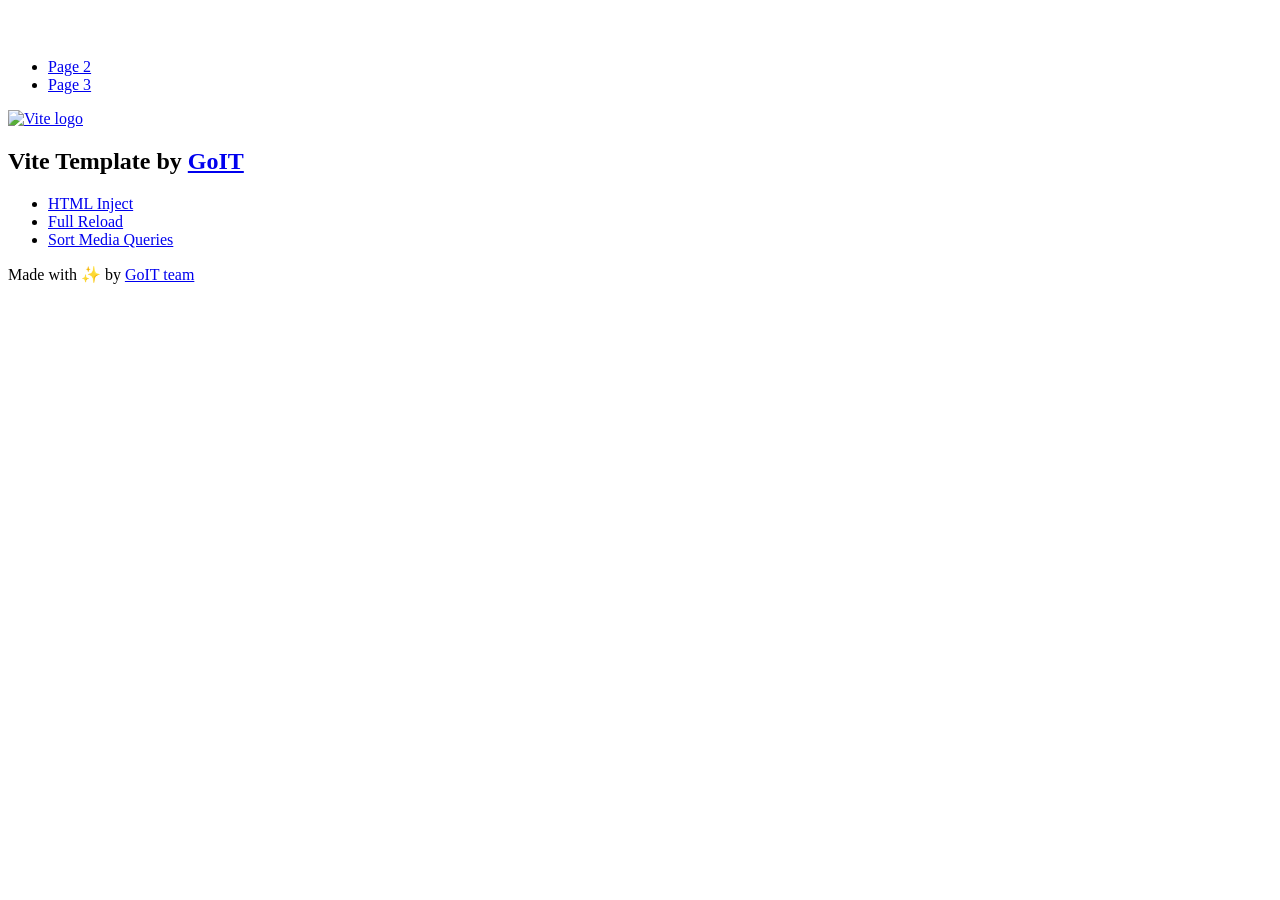
==== index.html @ 52d56f5a "Deploying to gh-pages from @ qwijhxs/goit-js-hw-11@444f08940f4d47941c8edaf3b209c7525d11f06c 🚀" ====
<!DOCTYPE html>
<html lang="en">
  <head>
    <meta charset="UTF-8" />
    <link rel="icon" type="image/svg+xml" href="/vanilla-app-template/favicon.svg" />
    <meta name="viewport" content="width=device-width, initial-scale=1.0" />
    <title>Vanilla App Template</title>
    <script type="module" crossorigin src="/vanilla-app-template/index.js"></script>
    <link rel="stylesheet" crossorigin href="/vanilla-app-template/assets/styles-DvPDDfy5.css">
  </head>
  <body>
    <header class="header">
  <div class="container">
    <nav class="nav">
      <a class="nav-logo" href="./index.html" aria-label="Site logo">
        <svg class="nav-logo-icon" width="100" height="30">
          <use href="/vanilla-app-template/assets/sprite-E8vg0sBb.svg#logo"></use>
        </svg>
      </a>
      <ul class="nav-list">
        <li class="nav-item">
          <a class="nav-link {=$highlight-act}" href="./page-2.html">Page 2</a>
        </li>
        <li class="nav-item">
          <a class="nav-link {=$highlight-curr}" href="./page-3.html">Page 3</a>
        </li>
      </ul>
    </nav>
  </div>
</header>


    <main>
      <!-- Loads the specified .html file -->
      <section class="vite-promo">
  <div class="container">
    <div class="vite-promo-thumb">
      <a
        class="vite-promo-link"
        href="https://vitejs.dev/"
        target="_blank"
        rel="noopener noreferrer"
        aria-label="Link to Vite official website"
        title="Vite.js  build tool"
      >
        <!-- Path to images as from index.html file -->
        <img
          class="pic"
          src="/vanilla-app-template/assets/vite-logo-9o_aqrTe.png"
          alt="Vite logo"
          width="640"
          height="640"
        />
      </a>
    </div>
    <h1 class="main-title">
      <span class="main-title-gradient">Vite</span>
      Template by
      <a
        class="main-title-link"
        href="https://github.com/goitacademy/vanilla-app-template"
        target="_blank"
        rel="noopener noreferrer"
      >
        GoIT
      </a>
    </h1>
  </div>
</section>

      <article class="badges">
  <div class="container">
    <ul class="badges-list">
      <li class="badges-item">
        <a
          class="badges-link"
          href="https://www.npmjs.com/package/vite-plugin-html-inject"
          target="_blank"
          rel="noopener noreferrer"
        >
          HTML Inject
        </a>
      </li>
      <li class="badges-item">
        <a
          class="badges-link"
          href="https://www.npmjs.com/package/vite-plugin-full-reload"
          target="_blank"
          rel="noopener noreferrer"
        >
          Full Reload
        </a>
      </li>
      <li class="badges-item">
        <a
          class="badges-link"
          href="https://www.npmjs.com/package/postcss-sort-media-queries"
          target="_blank"
          rel="noopener noreferrer"
        >
          Sort Media Queries
        </a>
      </li>
    </ul>
  </div>
</article>

    </main>

    <footer class="footer">
  <div class="container">
    <p class="footer-desc">
      Made with ✨ by
      <a
        class="footer-link"
        href="https://goit.global/ua/"
        target="_blank"
        rel="noopener noreferrer"
      >
        GoIT team
      </a>
    </p>
  </div>
</footer>


  </body>
</html>
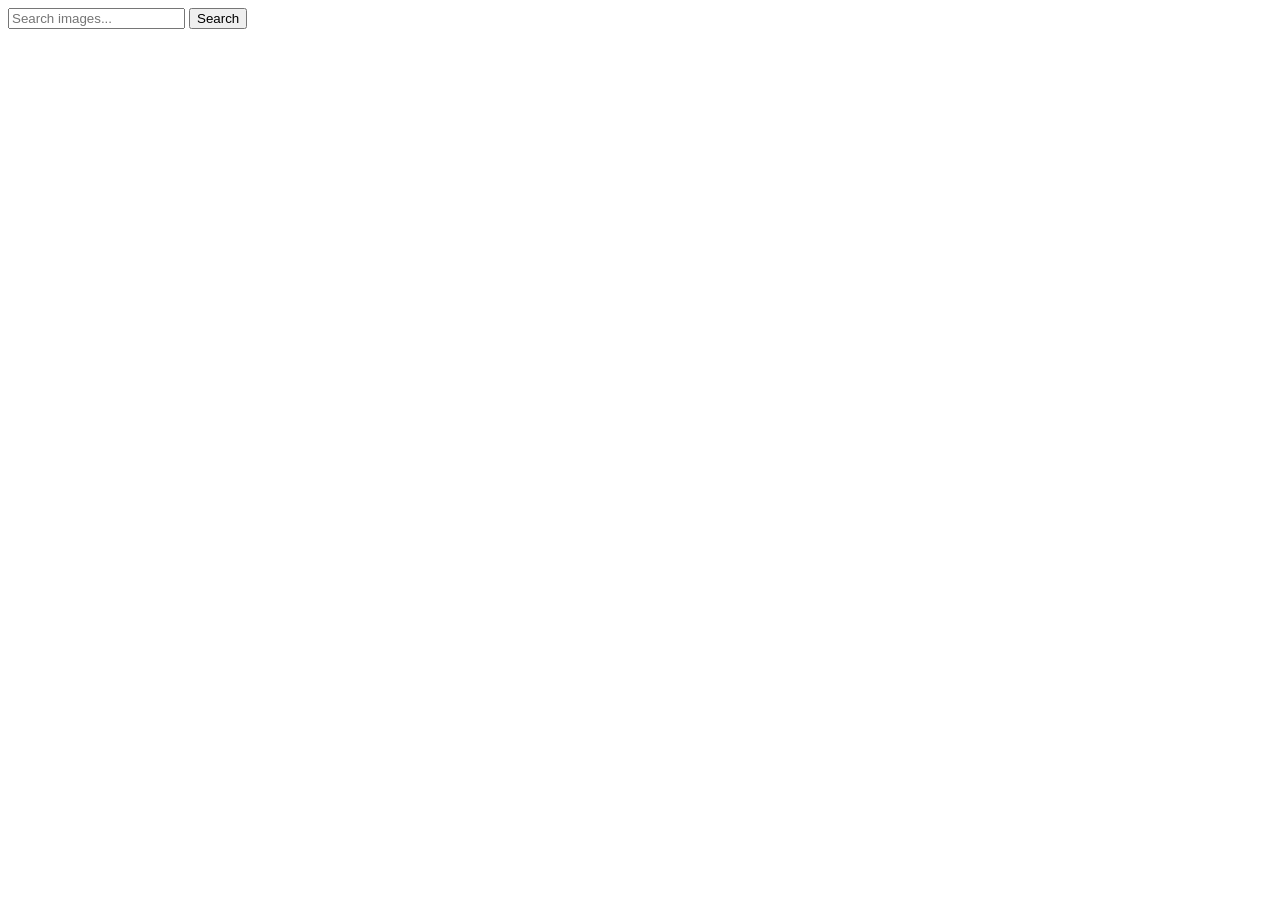
==== commit c47f584a: "Deploying to gh-pages from @ qwijhxs/goit-js-hw-11@0f75908d708d493f6065ebd48c6b84ed226ce9bf 🚀" ====
--- a/index.html
+++ b/index.html
@@ -2,127 +2,29 @@
 <html lang="en">
   <head>
     <meta charset="UTF-8" />
-    <link rel="icon" type="image/svg+xml" href="/vanilla-app-template/favicon.svg" />
+    <link rel="icon" type="image/svg+xml" href="/favicon.svg" />
     <meta name="viewport" content="width=device-width, initial-scale=1.0" />
-    <title>Vanilla App Template</title>
-    <script type="module" crossorigin src="/vanilla-app-template/index.js"></script>
-    <link rel="stylesheet" crossorigin href="/vanilla-app-template/assets/styles-DvPDDfy5.css">
+    <title>Gallery</title>
+    <script type="module" crossorigin src="/goit-js-hw-11/index.js"></script>
+    <link rel="modulepreload" crossorigin href="/goit-js-hw-11/assets/vendor-CrlV4O_2.js">
+    <link rel="stylesheet" crossorigin href="/goit-js-hw-11/assets/vendor-CWKLx11g.css">
+    <link rel="stylesheet" crossorigin href="/goit-js-hw-11/assets/index-CGv6n0lD.css">
   </head>
   <body>
-    <header class="header">
-  <div class="container">
-    <nav class="nav">
-      <a class="nav-logo" href="./index.html" aria-label="Site logo">
-        <svg class="nav-logo-icon" width="100" height="30">
-          <use href="/vanilla-app-template/assets/sprite-E8vg0sBb.svg#logo"></use>
-        </svg>
-      </a>
-      <ul class="nav-list">
-        <li class="nav-item">
-          <a class="nav-link {=$highlight-act}" href="./page-2.html">Page 2</a>
-        </li>
-        <li class="nav-item">
-          <a class="nav-link {=$highlight-curr}" href="./page-3.html">Page 3</a>
-        </li>
-      </ul>
-    </nav>
-  </div>
-</header>
+    <form class="form">
+      <label>
+        <input
+          type="text"
+          name="search-text"
+          placeholder="Search images..."
+          required
+        />
+      </label>
+      <button type="submit">Search</button>
+    </form>
 
-
-    <main>
-      <!-- Loads the specified .html file -->
-      <section class="vite-promo">
-  <div class="container">
-    <div class="vite-promo-thumb">
-      <a
-        class="vite-promo-link"
-        href="https://vitejs.dev/"
-        target="_blank"
-        rel="noopener noreferrer"
-        aria-label="Link to Vite official website"
-        title="Vite.js  build tool"
-      >
-        <!-- Path to images as from index.html file -->
-        <img
-          class="pic"
-          src="/vanilla-app-template/assets/vite-logo-9o_aqrTe.png"
-          alt="Vite logo"
-          width="640"
-          height="640"
-        />
-      </a>
-    </div>
-    <h1 class="main-title">
-      <span class="main-title-gradient">Vite</span>
-      Template by
-      <a
-        class="main-title-link"
-        href="https://github.com/goitacademy/vanilla-app-template"
-        target="_blank"
-        rel="noopener noreferrer"
-      >
-        GoIT
-      </a>
-    </h1>
-  </div>
-</section>
-
-      <article class="badges">
-  <div class="container">
-    <ul class="badges-list">
-      <li class="badges-item">
-        <a
-          class="badges-link"
-          href="https://www.npmjs.com/package/vite-plugin-html-inject"
-          target="_blank"
-          rel="noopener noreferrer"
-        >
-          HTML Inject
-        </a>
-      </li>
-      <li class="badges-item">
-        <a
-          class="badges-link"
-          href="https://www.npmjs.com/package/vite-plugin-full-reload"
-          target="_blank"
-          rel="noopener noreferrer"
-        >
-          Full Reload
-        </a>
-      </li>
-      <li class="badges-item">
-        <a
-          class="badges-link"
-          href="https://www.npmjs.com/package/postcss-sort-media-queries"
-          target="_blank"
-          rel="noopener noreferrer"
-        >
-          Sort Media Queries
-        </a>
-      </li>
-    </ul>
-  </div>
-</article>
-
-    </main>
-
-    <footer class="footer">
-  <div class="container">
-    <p class="footer-desc">
-      Made with ✨ by
-      <a
-        class="footer-link"
-        href="https://goit.global/ua/"
-        target="_blank"
-        rel="noopener noreferrer"
-      >
-        GoIT team
-      </a>
-    </p>
-  </div>
-</footer>
-
+    <div class="loader"></div>
+    <ul class="gallery"></ul>
 
   </body>
 </html>
